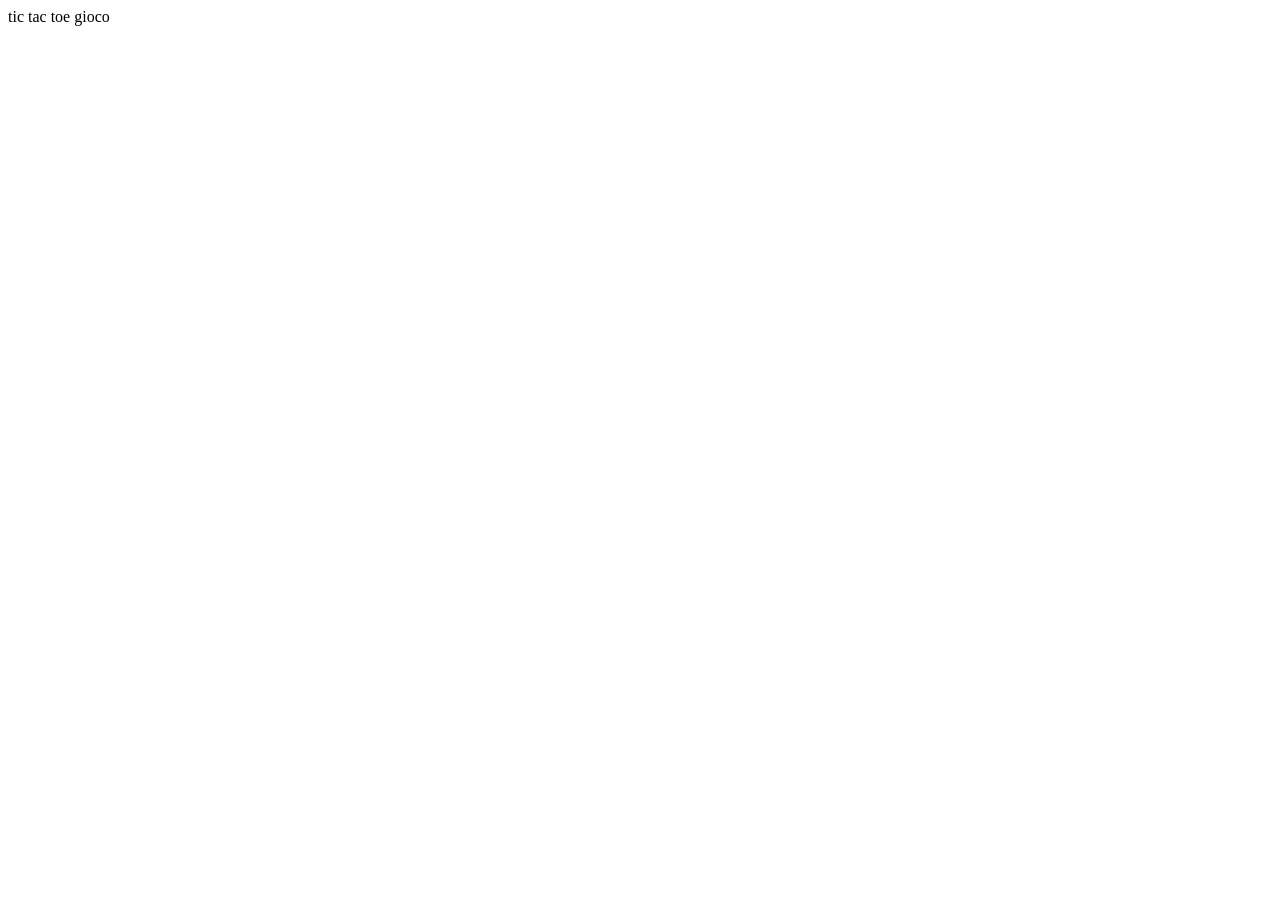
==== .github/index.html @ 0e2ea528 "inizio del nuovo progetto, cominciato la struttura html e ora punto a fare la tabella/ girlia dove v" ====
<!DOCTYPE html>
<html lang="en">
<head>
    <meta charset="UTF-8">
    <meta name="viewport" content="width=device-width, initial-scale=1.0">
    <title>tic tac toe Html-Css-Js</title>
    <link rel="stylesheet" href="styles.css">
</head>
<body>
    <header\> tic tac toe gioco</header>
    <section\>
        
    </section>
</body>
</html>
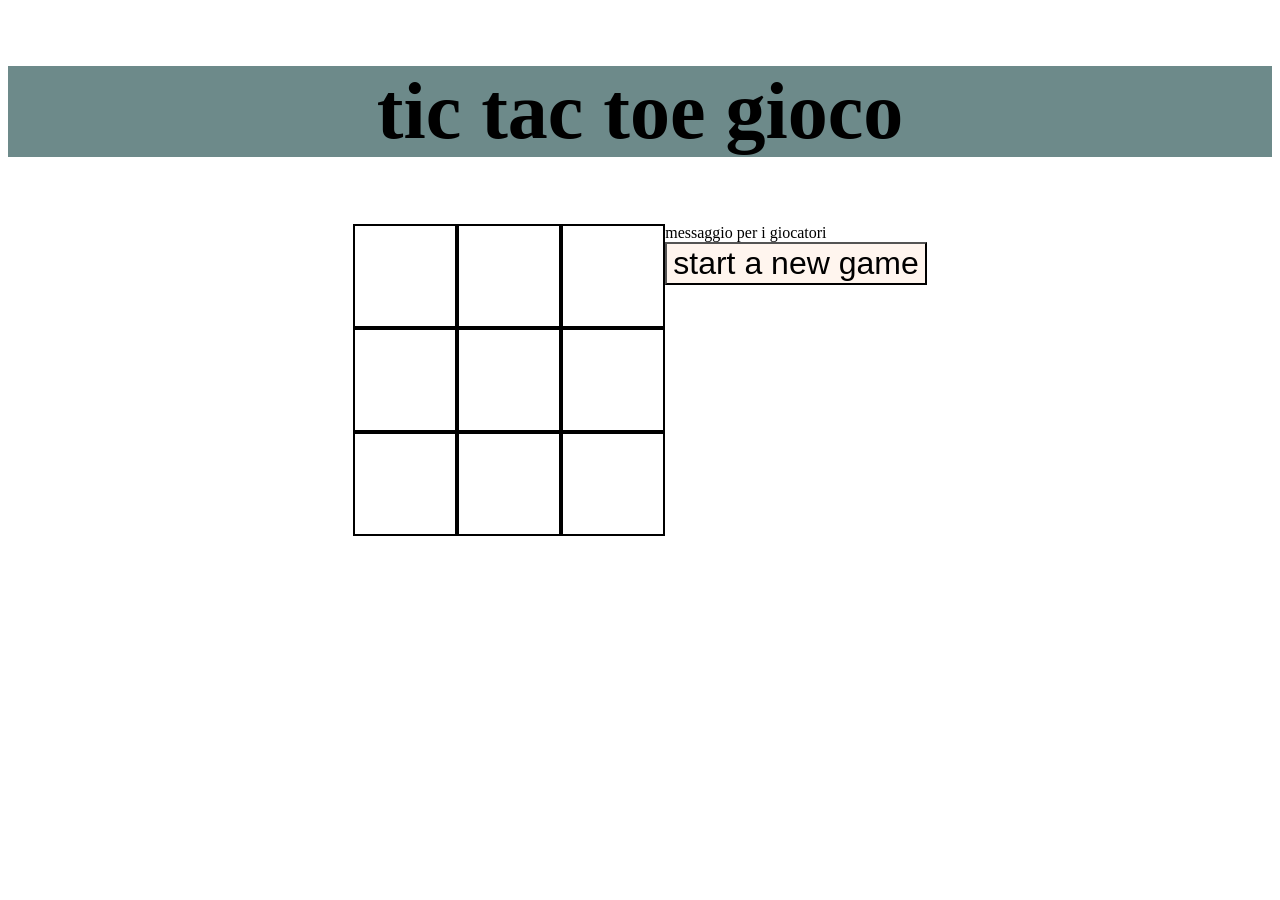
==== commit e9c2cec0: "struttura html" ====
--- a/.github/index.html
+++ b/.github/index.html
@@ -1,15 +1,44 @@
 <!DOCTYPE html>
 <html lang="en">
+
 <head>
     <meta charset="UTF-8">
     <meta name="viewport" content="width=device-width, initial-scale=1.0">
     <title>tic tac toe Html-Css-Js</title>
     <link rel="stylesheet" href="styles.css">
 </head>
+
 <body>
-    <header\> tic tac toe gioco</header>
-    <section\>
-        
+    <section class="header">
+        <h1> tic tac toe gioco</h1>
     </section>
+    <section class="container">
+        <section class="board">
+            <div class="row">
+                <div class="cell"></div>
+                <div class="cell"></div>
+                <div class="cell"></div>
+            </div>
+            <div class="row">
+                <div class="cell"></div>
+                <div class="cell"></div>
+                <div class="cell"></div>
+            </div>
+            <div class="row">
+                <div class="cell"></div>
+                <div class="cell"></div>
+                <div class="cell"></div>
+            </div>
+
+        </section>
+        <section>
+            <div class="instructions"> messaggio per i giocatori</div>
+            <button> start a new game</button>
+        </section>
+    </section>
+
+
+
 </body>
+
 </html>
--- a/.github/styles.css
+++ b/.github/styles.css
@@ -0,0 +1,36 @@
+h1{
+    text-align: center;
+    background-color: rgb(109, 138, 138);
+    font-size: 10ch;
+}
+
+.container{
+    display: flex;
+    justify-content: center;
+    margin-bottom: 10px;
+
+
+}
+
+
+.row{
+    display: flex;
+    flex-direction: row;
+ }
+ 
+ 
+.cell{
+    border: solid 2px black ;
+    height: 100px;
+    width: 100px;
+
+
+
+}
+button{
+    display: flex;
+    justify-content: center;
+    align-items: center;
+    background-color: seashell;
+    font-size: 4ch;
+}
